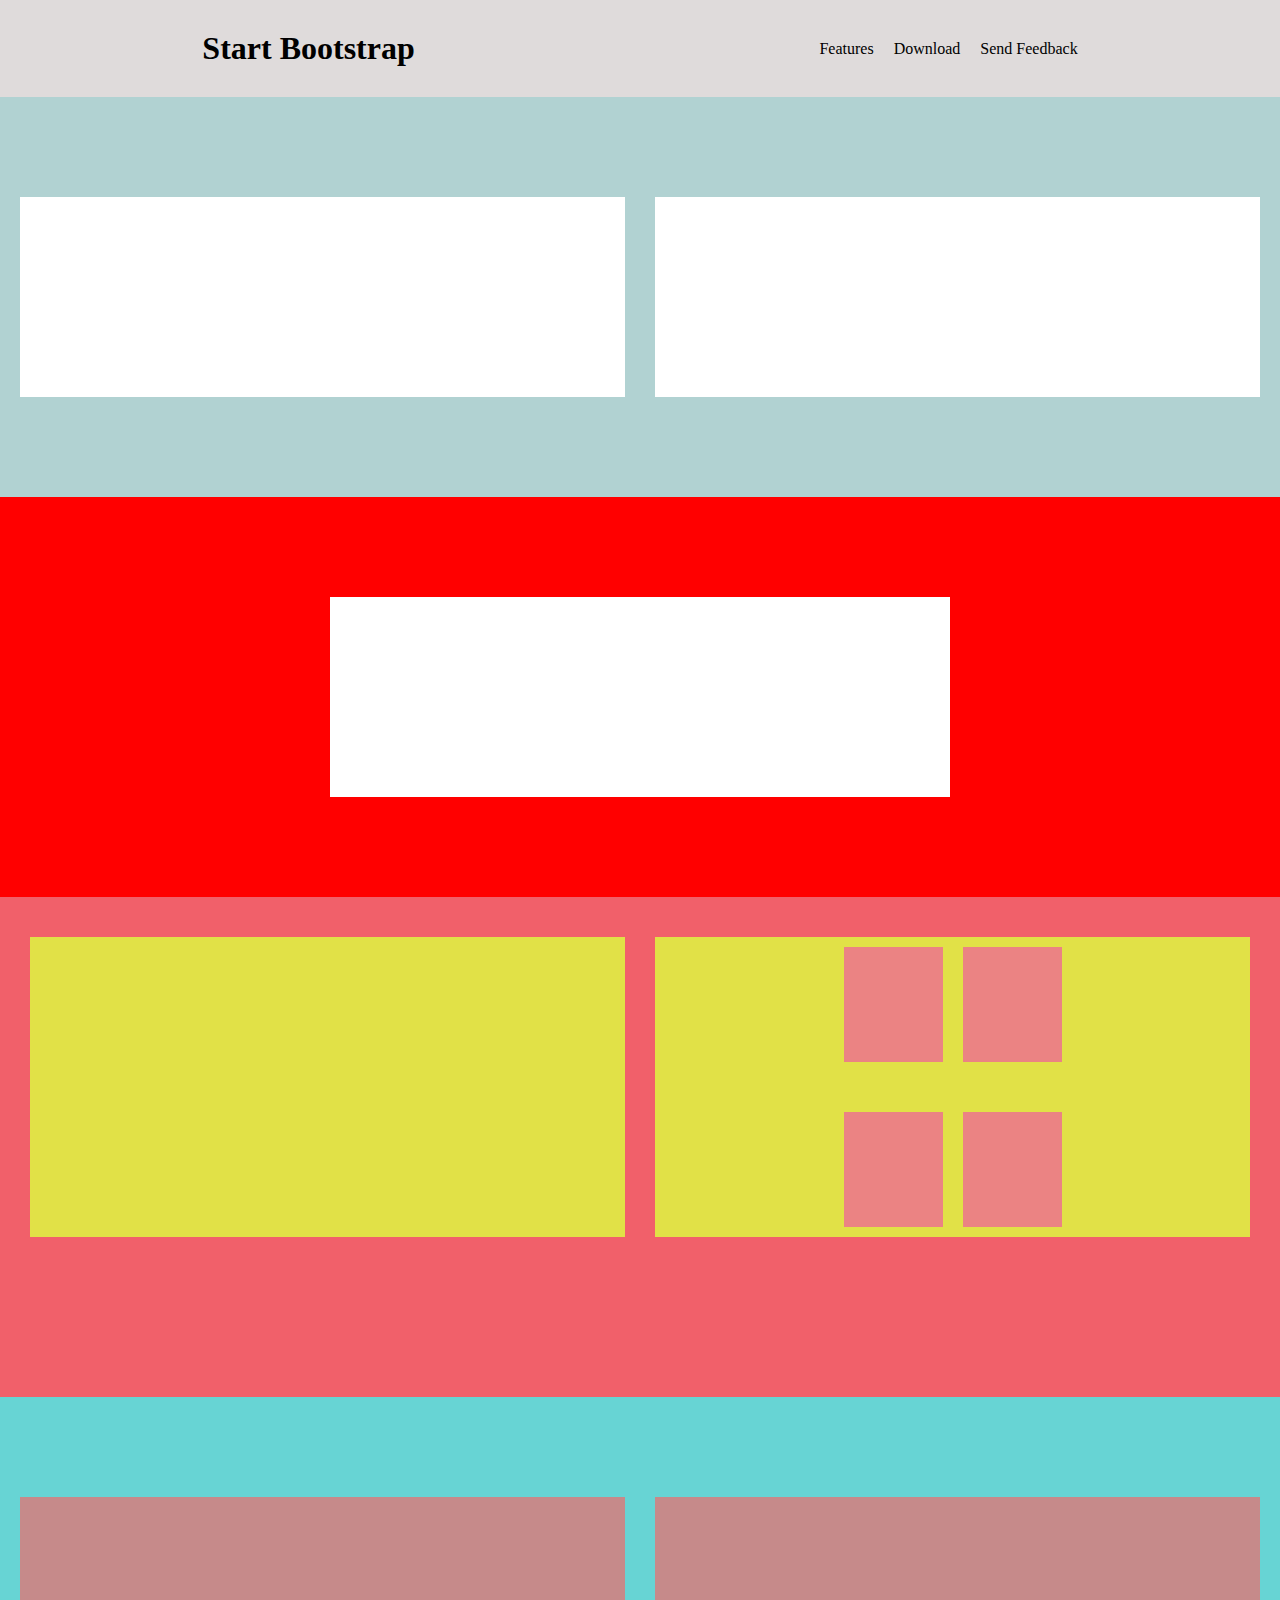
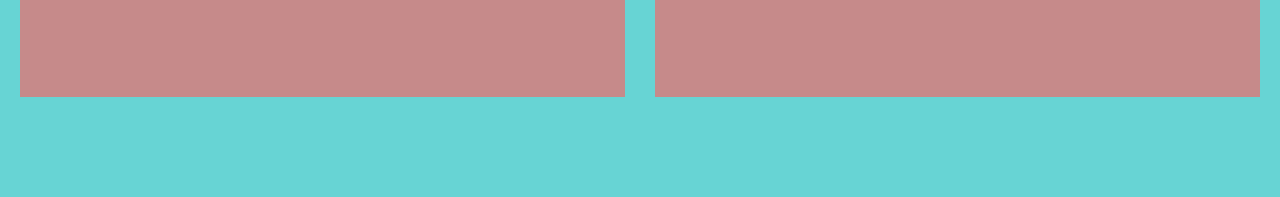
==== index.html @ 4dcc4e51 "TASK1" ====
<!DOCTYPE html>
<html lang="en">

<head>
    <meta charset="UTF-8">
    <meta name="viewport" content="width=device-width, initial-scale=1.0">
    <title>Structure</title>
    <link rel="stylesheet" href="./style.css">
</head>

<body>
    <nav class="navbar">
        <div class="navbar__title">
            <h1>Start Bootstrap</h1>
        </div>
        <ul class="navbar__lists">
            <li>Features</li>
            <li>Download</li>
            <li>Send Feedback</li>
        </ul>
    </nav>
    <header class="qutu">
        <div class="bir">
        </div>
        <div class="iki"></div>
    </header>
    <section class="tam">
        <div class="tam1"></div>
    </section>
    <section class="qrup">
        <div class="qrup2"></div>
        <div class="qrup3">
            <div class="esas1">
                <div></div>
                <div></div>
            </div>
            <div class="esas2">
                <div></div>
                <div></div>
            </div>
        </div>
    </section>
    <footer class="sonuncu">
        <div class="son1"></div>
        <div class="son2"></div>
    </footer>

</body>

</html>
---- style.css ----
* {
    margin: 0;
    padding: 0;
    box-sizing: border-box;
}

.navbar {
    display: flex;
    width: 100%;
    justify-content: space-around;
    background-color: rgb(223, 219, 219);
    padding: 30px 0px;

}

.navbar__lists {
    display: flex;
    list-style-type: none;
    gap: 20px;
    align-items: center;
}

.qutu{
    width: 100%;
    background-color: rgb(177, 210, 210);
    padding: 100px 20px;
    display: flex;
    gap: 30px;
    justify-content: center;
    align-items: center;
}

.bir {
    width: 50%;
    height: 200px;
    background-color: white;

}

.iki {
    width: 50%;
    height: 200px;
    background-color: white;

}

.tam {
    width: 100%;
    background-color: red;
    padding: 100px 20px;
    display: flex;
    gap: 30px;
    justify-content: center;
    align-items: center;
}

.tam1 {
    width: 50%;
    height: 200px;
    background-color: white;

}

.qrup{
    width: 100%;
    height: 500px;
    background-color: rgb(241, 96, 106);
    color: white;
    display: flex;
    padding: 40px 30px;
    gap: 30px;
}

.qrup2 {
    width: 50%;
    height: 300px;
    background-color: rgb(225, 225, 71);
}

.qrup3 {
    width: 50%;
    height: 300px;
    display: flex;
    flex-direction: column;
    align-items: center;
    justify-content: center;
    background-color: rgb(225, 225, 71);
    gap: 30px;
}


.esas1 {
    display: flex;
    align-items: center;
    justify-content: center;
    width: 40%;
    height: 300px;
    gap: 20px;
    padding: 10px;
}

.esas2 {
    display: flex;
    align-items: center;
    justify-content: center;
    width: 40%;
    height: 300px;
    gap: 20px;
    padding: 10px;
}

.esas1>div {
    width: 50%;
    height: 100%;
    background-color: rgb(235, 131, 131);
}

.esas2>div {
    width: 50%;
    height: 100%;
    background-color: rgb(235, 131, 131);
}

.sonuncu {
    width: 100%;
    background-color: rgb(103, 212, 212);
    padding: 100px 20px;
    display: flex;
    gap: 30px;
    justify-content: center;
    align-items: center;
}

.son1,.son2 {
    width: 100%;
    height: 200px;
    background-color: rgb(198, 138, 138);
}
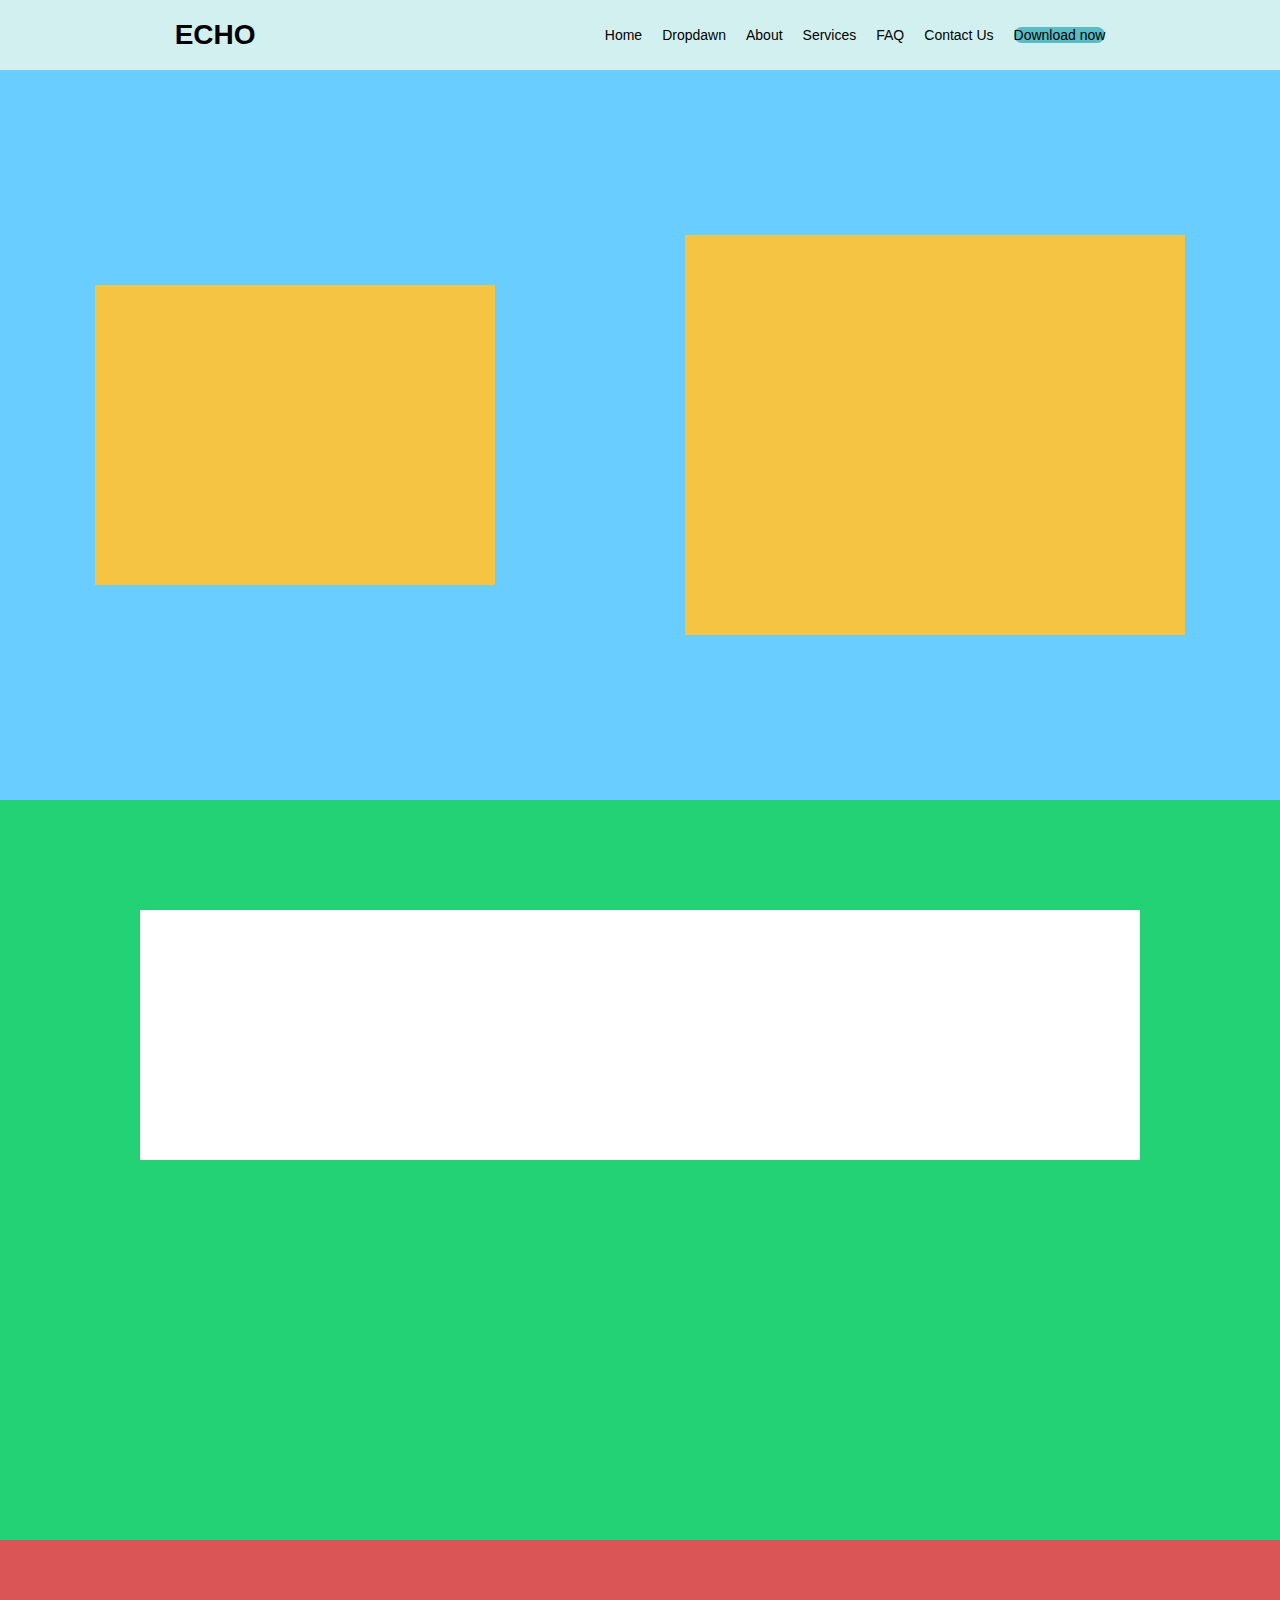
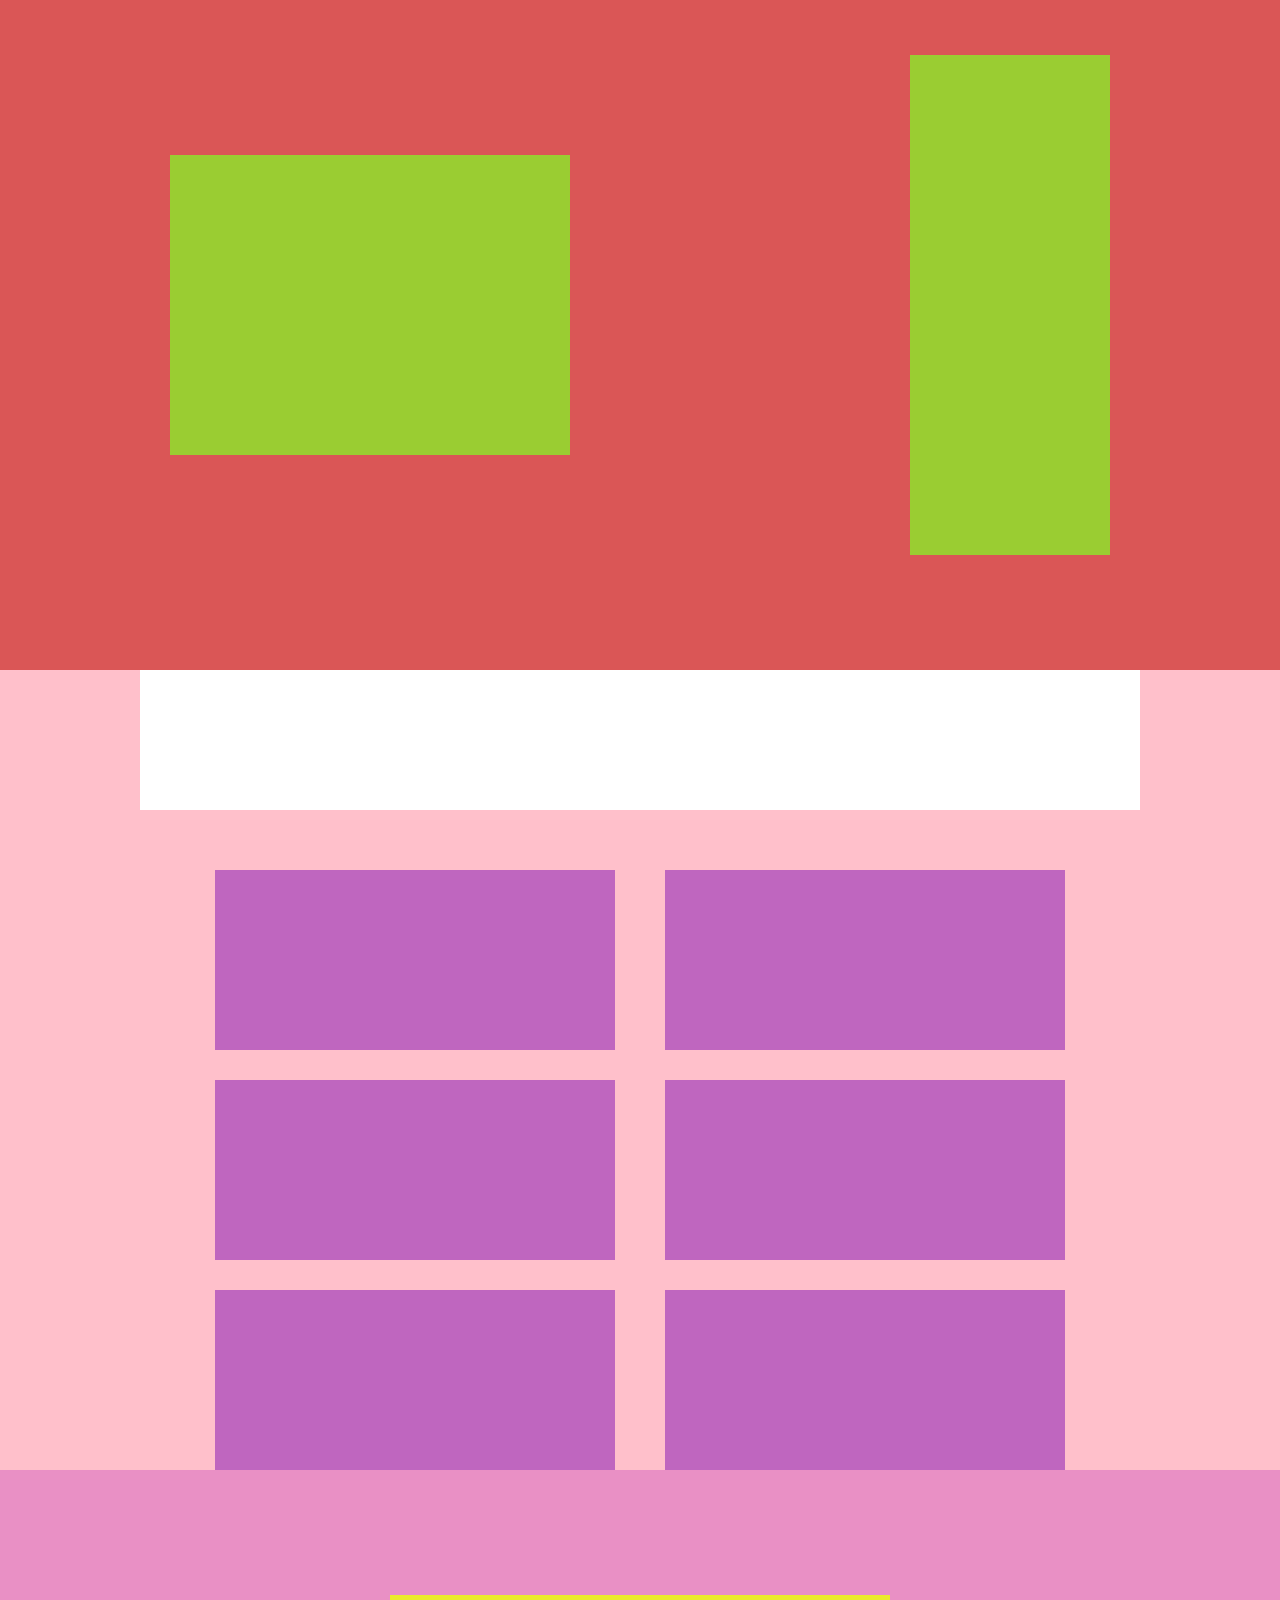
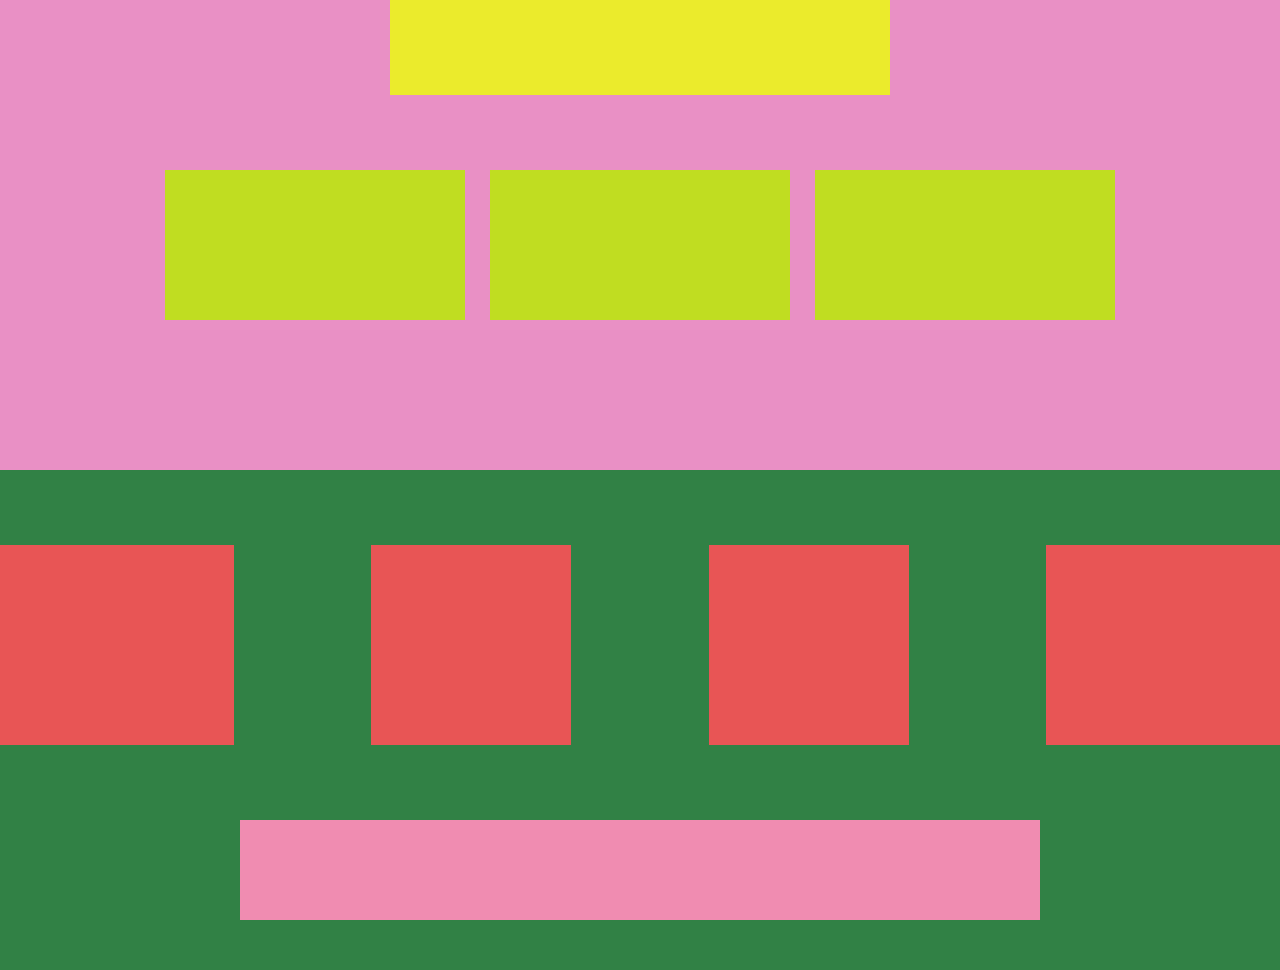
==== commit ac3360ce: "Salam" ====
--- a/index.html
+++ b/index.html
@@ -4,47 +4,85 @@
 <head>
     <meta charset="UTF-8">
     <meta name="viewport" content="width=device-width, initial-scale=1.0">
-    <title>Structure</title>
     <link rel="stylesheet" href="./style.css">
+    <title>Document</title>
 </head>
 
 <body>
     <nav class="navbar">
-        <div class="navbar__title">
-            <h1>Start Bootstrap</h1>
+        <div class="navbar__lists">
+            <h1>ECHO</h1>
         </div>
         <ul class="navbar__lists">
-            <li>Features</li>
-            <li>Download</li>
-            <li>Send Feedback</li>
+            <li>Home</li>
+            <li>Dropdawn</li>
+            <li>About</li>
+            <li>Services</li>
+            <li>FAQ</li>
+            <li>Contact Us</li>
+            <li class="basqa">Download now</li>
         </ul>
     </nav>
-    <header class="qutu">
-        <div class="bir">
+    <nav>
+        <div class="birincisi"></div>
+        <div class="ikincisi"></div>
+    </nav>
+
+    <section class="bir">
+        <div class="basliq"></div>
+
+        <div class="qutular">
+            <div></div>
+            <div></div>
+            <div></div>
         </div>
-        <div class="iki"></div>
-    </header>
-    <section class="tam">
-        <div class="tam1"></div>
     </section>
-    <section class="qrup">
-        <div class="qrup2"></div>
-        <div class="qrup3">
-            <div class="esas1">
+
+    <section class="iki">
+        <div class="ucuncu"></div>
+        <div class="dorduncu"></div>
+    </section>
+
+    <section class="end">
+        <div class="basliq"></div>
+        <div class="qutular2">
+
+            <div class="sol">
+                <div></div>
                 <div></div>
                 <div></div>
             </div>
-            <div class="esas2">
+            <div class="sag">
+                <div></div>
                 <div></div>
                 <div></div>
             </div>
         </div>
     </section>
-    <footer class="sonuncu">
-        <div class="son1"></div>
-        <div class="son2"></div>
+    <section class="section1">
+        <div class="tam">
+            <div class="yuxari"></div>
+            <div class="asagi">
+                <div></div>
+                <div></div>
+                <div></div>
+            </div>
+        </div>
+    </section>
+
+    <footer>
+        <div class="footer">
+
+            <div class="hamisi">
+                <div class="birinci1"></div>
+                <div class="ikinci2"></div>
+                <div class="ikinci2"></div>
+                <div class="birinci1"></div>
+            </div>
+
+            <div class="son"></div>
+        </div>
     </footer>
-
 </body>
 
-</html>+</html>
--- a/style.css
+++ b/style.css
@@ -5,134 +5,262 @@
 }
 
 .navbar {
-    display: flex;
-    width: 100%;
-    justify-content: space-around;
-    background-color: rgb(223, 219, 219);
+    width: 100%;
+    height: 70px;
+    background-color: rgb(211, 240, 240);
+    display: flex;
     padding: 30px 0px;
-
+    justify-content: space-around;
 }
 
 .navbar__lists {
-    display: flex;
     list-style-type: none;
+    display: flex;
+    font-family: "Open Sans", sans-serif;
     gap: 20px;
-    align-items: center;
-}
-
-.qutu{
-    width: 100%;
-    background-color: rgb(177, 210, 210);
-    padding: 100px 20px;
-    display: flex;
-    gap: 30px;
-    justify-content: center;
-    align-items: center;
+    font-size: 14px;
+
+}
+
+.basqa {
+    background-color: rgb(88, 187, 198);
+    border-radius: 40px;
+
+}
+
+nav {
+    width: 100%;
+    height: 730px;
+    background-color: rgb(105, 205, 255);
+    display: flex;
+    justify-content: space-around;
+    align-items: center;
+}
+
+.birincisi {
+    width: 400px;
+    background-color: rgb(244, 196, 66);
+    height: 300px;
+}
+
+.ikincisi {
+    width: 500px;
+    background-color: rgb(244, 196, 66);
+    height: 400px;
+
 }
 
 .bir {
-    width: 50%;
-    height: 200px;
+    width: 100%;
+    height: 740px;
+    background-color: rgb(34, 210, 116);
+    display: flex;
+    justify-content: space-around;
+    align-items: center;
+    flex-direction: column;
+    gap: 50px;
+}
+
+.basliq {
+    width: 800px;
+    height: 150px;
+    display: flex;
     background-color: white;
-
-}
+    justify-content: center;
+    align-items: center;
+    gap: 30px;
+
+}
+
+.basliq2 {
+    width: 600px;
+    height: 60px;
+    background-color: yellow;
+}
+
+.basliq {
+    width: 1000px;
+    height: 250px;
+    display: flex;
+    justify-content: center;
+    align-items: center;
+    gap: 30px;
+
+}
+
+.basliq div {
+    width: 800px;
+    height: 200px;
+    background-color: yellow;
+}
+
 
 .iki {
-    width: 50%;
-    height: 200px;
-    background-color: white;
-
+    width: 100%;
+    height: 730px;
+    background-color: rgb(218, 86, 86);
+    display: flex;
+    justify-content: space-around;
+    align-items: center;
+}
+
+.ucuncu {
+    width: 400px;
+    background-color: yellowgreen;
+    height: 300px;
+}
+
+.dorduncu {
+    width: 200px;
+    background-color: yellowgreen;
+    height: 500px;
+}
+
+
+
+
+
+
+
+.end {
+    width: 100%;
+    height: 800px;
+    background-color: pink;
+    display: flex;
+    justify-content: center;
+    align-items: center;
+    flex-direction: column;
+    gap: 60px;
+}
+
+.bashliq2 {
+    width: 500px;
+    height: 100px;
+    background-color: rgb(174, 174, 210);
+
+}
+
+.qutular2 {
+    width: 900px;
+    height: 600px;
+    display: flex;
+    justify-content: center;
+    align-items: center;
+}
+
+
+.sol {
+    display: flex;
+    width: 500px;
+    height: 600px;
+    justify-content: space-evenly;
+    align-items: center;
+    flex-direction: column;
+    gap: 30px;
+}
+
+.sag {
+    display: flex;
+    width: 500px;
+    height: 600px;
+    justify-content: space-evenly;
+    align-items: center;
+    flex-direction: column;
+    gap: 30px;
+}
+
+.sol div,
+.sag div {
+    width: 400px;
+    height: 200px;
+    background-color: rgb(191, 102, 191);
+}
+
+.section1 {
+    width: 100%;
+    height: 600px;
+    background-color: rgb(233, 144, 197);
+    display: flex;
+    justify-content: center;
+    align-items: center;
+    gap: 50px;
 }
 
 .tam {
-    width: 100%;
-    background-color: red;
-    padding: 100px 20px;
-    display: flex;
-    gap: 30px;
-    justify-content: center;
-    align-items: center;
-}
-
-.tam1 {
-    width: 50%;
-    height: 200px;
-    background-color: white;
-
-}
-
-.qrup{
-    width: 100%;
-    height: 500px;
-    background-color: rgb(241, 96, 106);
-    color: white;
-    display: flex;
-    padding: 40px 30px;
-    gap: 30px;
-}
-
-.qrup2 {
-    width: 50%;
-    height: 300px;
-    background-color: rgb(225, 225, 71);
-}
-
-.qrup3 {
-    width: 50%;
-    height: 300px;
-    display: flex;
-    flex-direction: column;
-    align-items: center;
-    justify-content: center;
-    background-color: rgb(225, 225, 71);
-    gap: 30px;
-}
-
-
-.esas1 {
-    display: flex;
-    align-items: center;
-    justify-content: center;
-    width: 40%;
-    height: 300px;
-    gap: 20px;
-    padding: 10px;
-}
-
-.esas2 {
-    display: flex;
-    align-items: center;
-    justify-content: center;
-    width: 40%;
-    height: 300px;
-    gap: 20px;
-    padding: 10px;
-}
-
-.esas1>div {
-    width: 50%;
-    height: 100%;
-    background-color: rgb(235, 131, 131);
-}
-
-.esas2>div {
-    width: 50%;
-    height: 100%;
-    background-color: rgb(235, 131, 131);
-}
-
-.sonuncu {
-    width: 100%;
-    background-color: rgb(103, 212, 212);
-    padding: 100px 20px;
-    display: flex;
-    gap: 30px;
-    justify-content: center;
-    align-items: center;
-}
-
-.son1,.son2 {
-    width: 100%;
-    height: 200px;
-    background-color: rgb(198, 138, 138);
+    width: 1400px;
+    height: 500px;
+    display: flex;
+    justify-content: center;
+    align-items: center;
+    flex-direction: column;
+    gap: 50px;
+}
+
+.yuxari {
+    width: 500px;
+    height: 100px;
+    background-color: rgb(235, 235, 44);
+}
+
+.asagi {
+    width: 1000px;
+    height: 200px;
+    display: flex;
+    justify-content: space-evenly;
+    align-items: center;
+}
+
+.asagi div {
+    width: 300px;
+    height: 150px;
+    background-color: rgb(192, 221, 33);
+}
+
+footer {
+    width: 100%;
+    height: 500px;
+    background-color: rgb(49, 129, 69);
+    display: flex;
+    justify-content: center;
+    align-items: center;
+}
+
+.footer {
+    width: 1500px;
+    height: 500px;
+    display: flex;
+    justify-content: center;
+    align-items: center;
+    flex-direction: column;
+    gap: 50px;
+}
+
+.hamisi {
+    width: 1500px;
+    height: 250px;
+    display: flex;
+    justify-content: space-around;
+    align-items: center;
+    gap: 50px;
+}
+
+.hamisi .birinci1 {
+    width: 300px;
+    height: 200px;
+    background-color: rgb(232, 85, 85);
+}
+
+.hamisi .ikinci2 {
+    width: 200px;
+    height: 200px;
+    background-color: rgb(232, 85, 85);
+}
+
+.son {
+    width: 800px;
+    height: 100px;
+    background-color: rgb(240, 140, 177);
+    display: flex;
+    justify-content: space-around;
+    align-items: center;
 }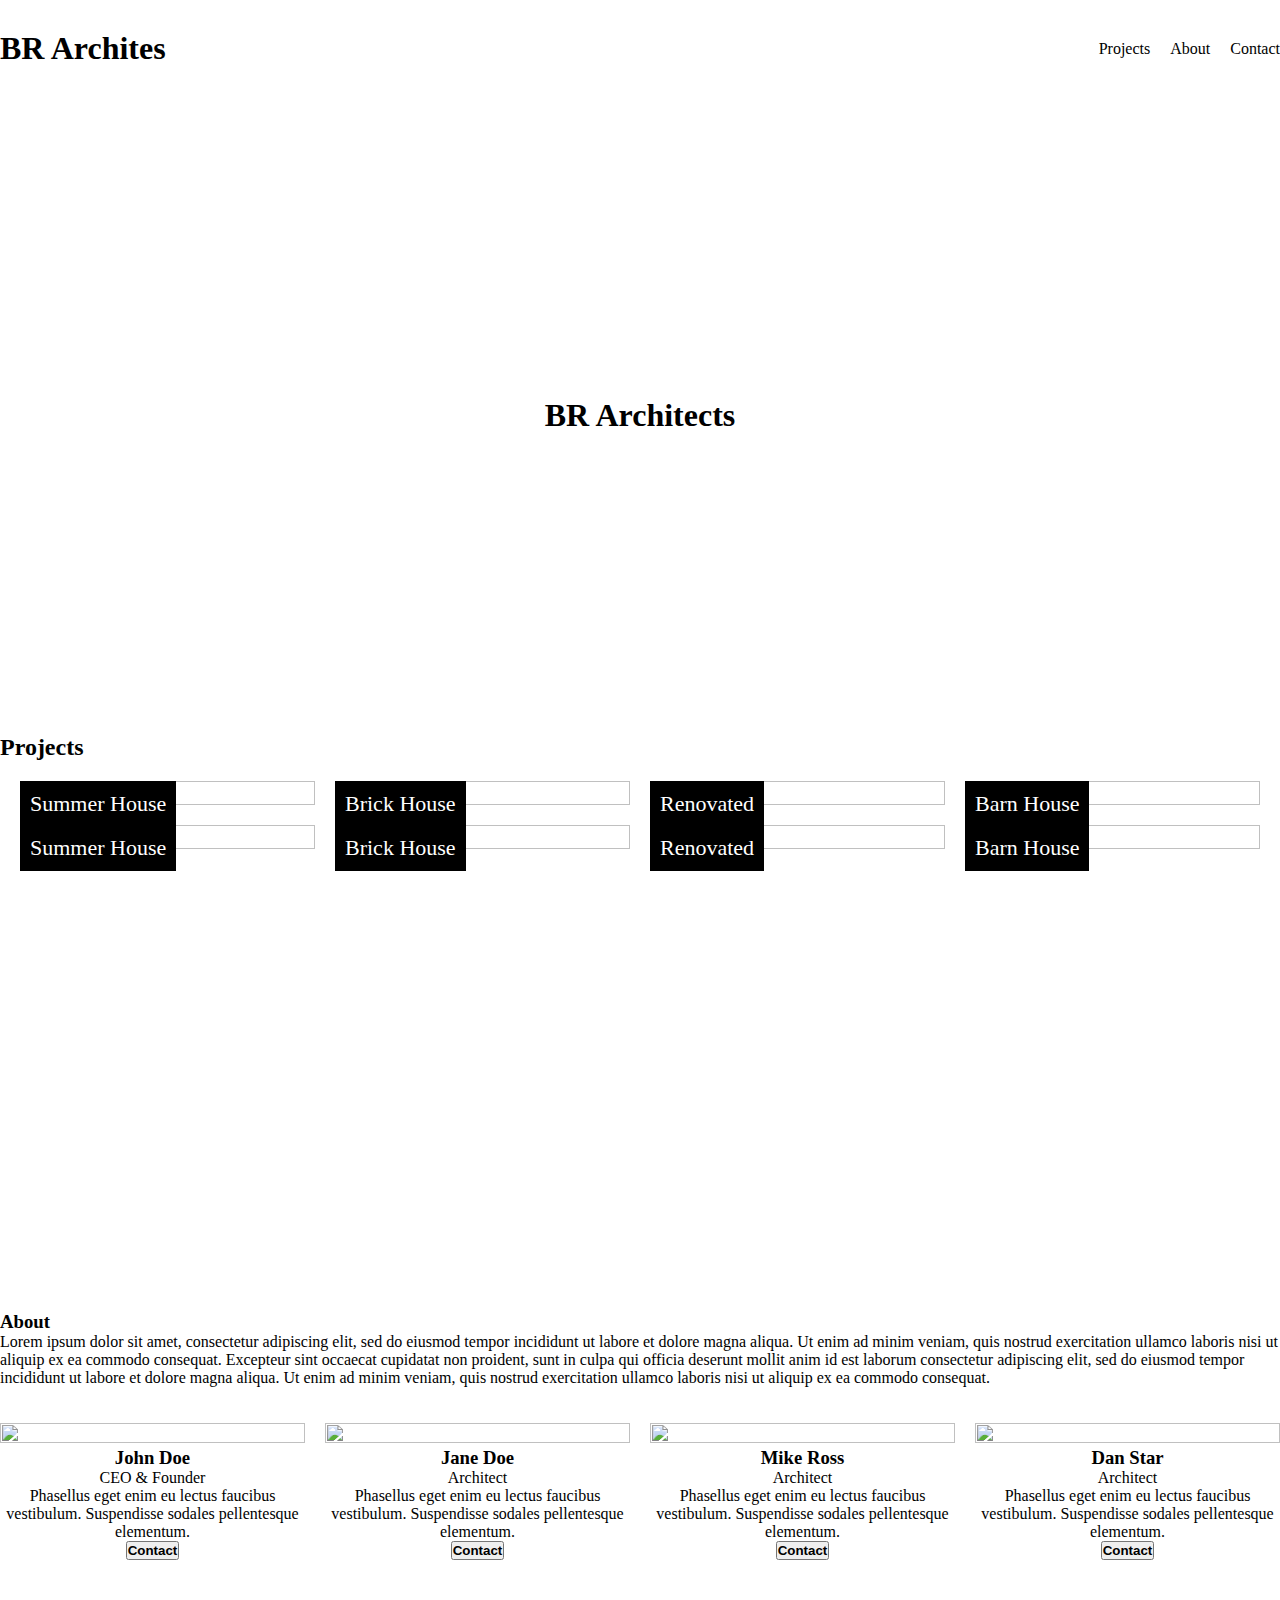
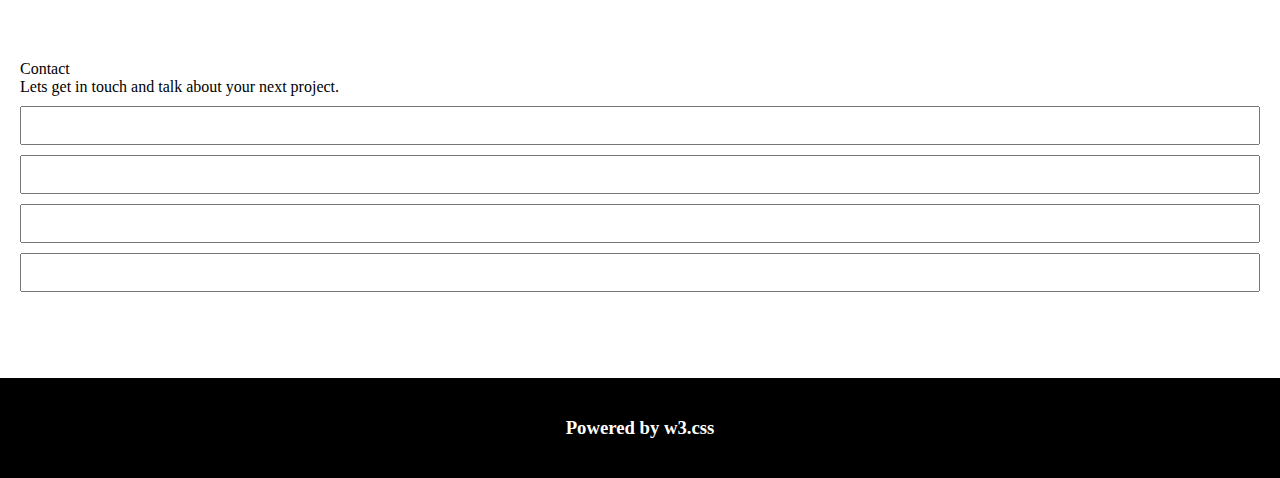
==== commit f803648d: "fayl yaratdim" ====
--- a/index.html
+++ b/index.html
@@ -4,85 +4,118 @@
 <head>
     <meta charset="UTF-8">
     <meta name="viewport" content="width=device-width, initial-scale=1.0">
+    <title>Structure</title>
     <link rel="stylesheet" href="./style.css">
-    <title>Document</title>
 </head>
 
 <body>
     <nav class="navbar">
-        <div class="navbar__lists">
-            <h1>ECHO</h1>
+        <div class="navbar__logo">
+            <h1>BR Archites</h1>
         </div>
         <ul class="navbar__lists">
-            <li>Home</li>
-            <li>Dropdawn</li>
+            <li>Projects</li>
             <li>About</li>
-            <li>Services</li>
-            <li>FAQ</li>
-            <li>Contact Us</li>
-            <li class="basqa">Download now</li>
+            <li>Contact</li>
         </ul>
     </nav>
-    <nav>
-        <div class="birincisi"></div>
-        <div class="ikincisi"></div>
-    </nav>
+    <header class="chercive">
 
-    <section class="bir">
-        <div class="basliq"></div>
+        <h1>BR Architects</h1>
 
-        <div class="qutular">
-            <div></div>
-            <div></div>
-            <div></div>
+
+    </header>
+    <right class="qutu">
+        <h2>Projects</h2>
+    </right>
+    <div class="grid-container">
+        <div class="grid-item"><img src="https://www.w3schools.com/w3images/house5.jpg" alt=""> <span class="badge">
+                Summer House </span> </div>
+        <div class="grid-item"><img src="https://www.w3schools.com/w3images/house2.jpg" alt=""> <span class="badge">
+                Brick House </span> </div>
+        <div class="grid-item"><img src="https://www.w3schools.com/w3images/house3.jpg" alt=""> <span class="badge">
+                Renovated </span> </div>
+        <div class="grid-item"><img src="https://www.w3schools.com/w3images/house4.jpg" alt=""> <span class="badge">
+                Barn House </span> </div>
+        <div class="grid-item"><img src="https://www.w3schools.com/w3images/house2.jpg" alt=""> <span class="badge">
+                Summer House </span> </div>
+        <div class="grid-item"><img src="https://www.w3schools.com/w3images/house5.jpg" alt=""> <span class="badge">
+                Brick House </span> </div>
+        <div class="grid-item"><img src="https://www.w3schools.com/w3images/house4.jpg" alt=""> <span class="badge">
+                Renovated </span> </div>
+        <div class="grid-item"><img src="https://www.w3schools.com/w3images/house3.jpg" alt=""> <span class="badge">
+                Barn House </span> </div>
+    </div>
+    <section class="banner">
+        <div class="banner2">
         </div>
     </section>
+    <div class="sol">
+        <h3>About</h3>
+    </div>
+    <p>
+        Lorem ipsum dolor sit amet, consectetur adipiscing elit, sed do eiusmod tempor incididunt ut labore et dolore
+        magna aliqua. Ut enim ad minim veniam, quis nostrud exercitation ullamco laboris nisi ut aliquip ex ea commodo
+        consequat. Excepteur sint occaecat cupidatat non proident, sunt in culpa qui officia deserunt mollit anim id est
+        laborum consectetur adipiscing elit, sed do eiusmod tempor incididunt ut labore et dolore magna aliqua. Ut enim
+        ad minim veniam, quis nostrud exercitation ullamco laboris nisi ut aliquip ex ea commodo consequat.</p>
+    <br>
+    <br>
+    <div class="sonuncu">
+        <div class="grid-item">
+            <img src="https://www.w3schools.com/w3images/team2.jpg" alt="">
+            <div class="info">
+                <h3>John Doe</h3>
+                <span>CEO & Founder</span>
+                <p>Phasellus eget enim eu lectus faucibus vestibulum. Suspendisse sodales pellentesque elementum.</p>
+            </div>
+            <button id="Contact"><b>Contact</b></button>
+        </div>
+        <div class="grid-item">
+            <img src="https://www.w3schools.com/w3images/team1.jpg" alt="">
+            <div class="info">
+                <h3>Jane Doe</h3>
+                <span>Architect</span>
+                <p>Phasellus eget enim eu lectus faucibus vestibulum. Suspendisse sodales pellentesque elementum.
+            </p>
+            </div>
+            <button id="Contact"><b>Contact</b></button>
+        </div>
+        <div class="grid-item">
+            <img src="https://www.w3schools.com/w3images/team3.jpg" alt="">
+            <div class="info">
+                <h3>Mike Ross</h3>
+                <span>Architect</span>
+                <p>Phasellus eget enim eu lectus faucibus vestibulum. Suspendisse sodales pellentesque elementum.</p>
+            </div>
+            <button id="Contact"><b>Contact</b></button>
+        </div>
+        <div class="grid-item">
+            <img src="https://www.w3schools.com/w3images/team4.jpg" alt="">
+            <div class="info">
+                <h3>Dan Star</h3>
+                <span>Architect</span>
+                <p>Phasellus eget enim eu lectus faucibus vestibulum. Suspendisse sodales pellentesque elementum.</p>
+            </div>
+            <button id="Contact"><b>Contact</b></button>
+        </div>
+    </div>
+    <div class="meta">
+        <p>Contact</p>
+        <p>Lets get in touch and talk about your next project.</p>
+       <div class="beta"><input type="text"></div>
+       <div class="beta"><input type="text"></div>
+       <div class="beta"><input type="text"></div>
+       <div class="beta"><input type="text"></div>
+    </div>
+    <div class="meta2">
+    <img src="https://www.w3schools.com/w3images/map.jpg" alt="">
+    </div>
+    <div class="sonblok">
+        <h3>Powered by w3.css</h3>
+    </div>
+    
 
-    <section class="iki">
-        <div class="ucuncu"></div>
-        <div class="dorduncu"></div>
-    </section>
-
-    <section class="end">
-        <div class="basliq"></div>
-        <div class="qutular2">
-
-            <div class="sol">
-                <div></div>
-                <div></div>
-                <div></div>
-            </div>
-            <div class="sag">
-                <div></div>
-                <div></div>
-                <div></div>
-            </div>
-        </div>
-    </section>
-    <section class="section1">
-        <div class="tam">
-            <div class="yuxari"></div>
-            <div class="asagi">
-                <div></div>
-                <div></div>
-                <div></div>
-            </div>
-        </div>
-    </section>
-
-    <footer>
-        <div class="footer">
-
-            <div class="hamisi">
-                <div class="birinci1"></div>
-                <div class="ikinci2"></div>
-                <div class="ikinci2"></div>
-                <div class="birinci1"></div>
-            </div>
-
-            <div class="son"></div>
-        </div>
-    </footer>
 </body>
 
-</html>
+</html>--- a/style.css
+++ b/style.css
@@ -1,266 +1,115 @@
-* {
+*{
     margin: 0;
     padding: 0;
     box-sizing: border-box;
-}
-
-.navbar {
+  }
+  .navbar{
+    display: flex;
     width: 100%;
-    height: 70px;
-    background-color: rgb(211, 240, 240);
+    justify-content: space-between;
+    background-color: white;
+    padding: 30px 0px;
+  
+  }   
+  .navbar__lists{
     display: flex;
-    padding: 30px 0px;
-    justify-content: space-around;
-}
-
-.navbar__lists {
-    list-style-type: none;
+    list-style-type: none; 
+    gap: 20px;
+    align-items: center;
+  }
+  .chercive{
+    width: 100%;
+    /* background-color: rgb(122, 100, 100); */
+    background-image: url('https://www.w3schools.com/w3images/architect.jpg');
+    padding: 300px 20px;
     display: flex;
-    font-family: "Open Sans", sans-serif;
-    gap: 20px;
-    font-size: 14px;
-
-}
-
-.basqa {
-    background-color: rgb(88, 187, 198);
-    border-radius: 40px;
-
-}
-
-nav {
-    width: 100%;
-    height: 730px;
-    background-color: rgb(105, 205, 255);
-    display: flex;
-    justify-content: space-around;
-    align-items: center;
-}
-
-.birincisi {
-    width: 400px;
-    background-color: rgb(244, 196, 66);
-    height: 300px;
-}
-
-.ikincisi {
-    width: 500px;
-    background-color: rgb(244, 196, 66);
-    height: 400px;
-
-}
-
-.bir {
-    width: 100%;
-    height: 740px;
-    background-color: rgb(34, 210, 116);
-    display: flex;
-    justify-content: space-around;
-    align-items: center;
-    flex-direction: column;
-    gap: 50px;
-}
-
-.basliq {
-    width: 800px;
-    height: 150px;
-    display: flex;
-    background-color: white;
+    gap: 30px;
     justify-content: center;
     align-items: center;
-    gap: 30px;
-
-}
-
-.basliq2 {
-    width: 600px;
-    height: 60px;
-    background-color: yellow;
-}
-
-.basliq {
-    width: 1000px;
-    height: 250px;
+  }
+  
+  .grid-container {
+    display: grid;
+    grid-template-columns: auto auto auto auto;
+    gap: 20px;
+    background-color: white;
+    padding: 20px;
+    height: 50px;
+  }
+  
+  .grid-item {
+    background-color: rgba(255, 255, 255, 0.8);
+    /* border: 1px solid black; */
+    text-align: center;
+    position: relative;
+    /* width: 24%; */
+  }
+  
+  .grid-item img{
+    width: 100%;
+    height: 100%;
+    object-fit: cover;
+  }
+  
+  .badge{
+    position: absolute;
+    top: 0;
+    left: 0;
+    font-size: 22px;
+    color: white;
+    background-color: black;
+    padding: 10px;
+  }
+  .banner{
+    width: 100%;
+    height: 500px ;
+    background-color: white;
+    color: white;
+    display: flex;
+  padding: 40px 30px;
+  gap: 30px;
+  }
+  .banner2{
+    width: 50%;
+    height: 200px;
+    background-color: white;
+  
+  }
+  
+  .sonuncu{
+    width: 100%;
+    background-color:white
+    padding: 30px 20px;
+    display: flex;
+    gap: 20px;
+    justify-content: center;
+    align-items: center;
+    
+  }
+  .meta{
+    width: 100%;
+    height: 400px;
+    background-color: white;
+    padding: 100px 20px;
+    gap: 20px;
+    
+  }
+  .beta{
+    width: 100%;
+    background-color:white;
+    margin: 10px 0px;
+  }
+  .beta > input{
+    width: 100%;
+    padding: 10px;
+  }
+  
+  .sonblok{
+    width: 100%;
+    height: 100px;
+    background-color:black;
+    color: white;
     display: flex;
     justify-content: center;
     align-items: center;
-    gap: 30px;
-
-}
-
-.basliq div {
-    width: 800px;
-    height: 200px;
-    background-color: yellow;
-}
-
-
-.iki {
-    width: 100%;
-    height: 730px;
-    background-color: rgb(218, 86, 86);
-    display: flex;
-    justify-content: space-around;
-    align-items: center;
-}
-
-.ucuncu {
-    width: 400px;
-    background-color: yellowgreen;
-    height: 300px;
-}
-
-.dorduncu {
-    width: 200px;
-    background-color: yellowgreen;
-    height: 500px;
-}
-
-
-
-
-
-
-
-.end {
-    width: 100%;
-    height: 800px;
-    background-color: pink;
-    display: flex;
-    justify-content: center;
-    align-items: center;
-    flex-direction: column;
-    gap: 60px;
-}
-
-.bashliq2 {
-    width: 500px;
-    height: 100px;
-    background-color: rgb(174, 174, 210);
-
-}
-
-.qutular2 {
-    width: 900px;
-    height: 600px;
-    display: flex;
-    justify-content: center;
-    align-items: center;
-}
-
-
-.sol {
-    display: flex;
-    width: 500px;
-    height: 600px;
-    justify-content: space-evenly;
-    align-items: center;
-    flex-direction: column;
-    gap: 30px;
-}
-
-.sag {
-    display: flex;
-    width: 500px;
-    height: 600px;
-    justify-content: space-evenly;
-    align-items: center;
-    flex-direction: column;
-    gap: 30px;
-}
-
-.sol div,
-.sag div {
-    width: 400px;
-    height: 200px;
-    background-color: rgb(191, 102, 191);
-}
-
-.section1 {
-    width: 100%;
-    height: 600px;
-    background-color: rgb(233, 144, 197);
-    display: flex;
-    justify-content: center;
-    align-items: center;
-    gap: 50px;
-}
-
-.tam {
-    width: 1400px;
-    height: 500px;
-    display: flex;
-    justify-content: center;
-    align-items: center;
-    flex-direction: column;
-    gap: 50px;
-}
-
-.yuxari {
-    width: 500px;
-    height: 100px;
-    background-color: rgb(235, 235, 44);
-}
-
-.asagi {
-    width: 1000px;
-    height: 200px;
-    display: flex;
-    justify-content: space-evenly;
-    align-items: center;
-}
-
-.asagi div {
-    width: 300px;
-    height: 150px;
-    background-color: rgb(192, 221, 33);
-}
-
-footer {
-    width: 100%;
-    height: 500px;
-    background-color: rgb(49, 129, 69);
-    display: flex;
-    justify-content: center;
-    align-items: center;
-}
-
-.footer {
-    width: 1500px;
-    height: 500px;
-    display: flex;
-    justify-content: center;
-    align-items: center;
-    flex-direction: column;
-    gap: 50px;
-}
-
-.hamisi {
-    width: 1500px;
-    height: 250px;
-    display: flex;
-    justify-content: space-around;
-    align-items: center;
-    gap: 50px;
-}
-
-.hamisi .birinci1 {
-    width: 300px;
-    height: 200px;
-    background-color: rgb(232, 85, 85);
-}
-
-.hamisi .ikinci2 {
-    width: 200px;
-    height: 200px;
-    background-color: rgb(232, 85, 85);
-}
-
-.son {
-    width: 800px;
-    height: 100px;
-    background-color: rgb(240, 140, 177);
-    display: flex;
-    justify-content: space-around;
-    align-items: center;
-}+  }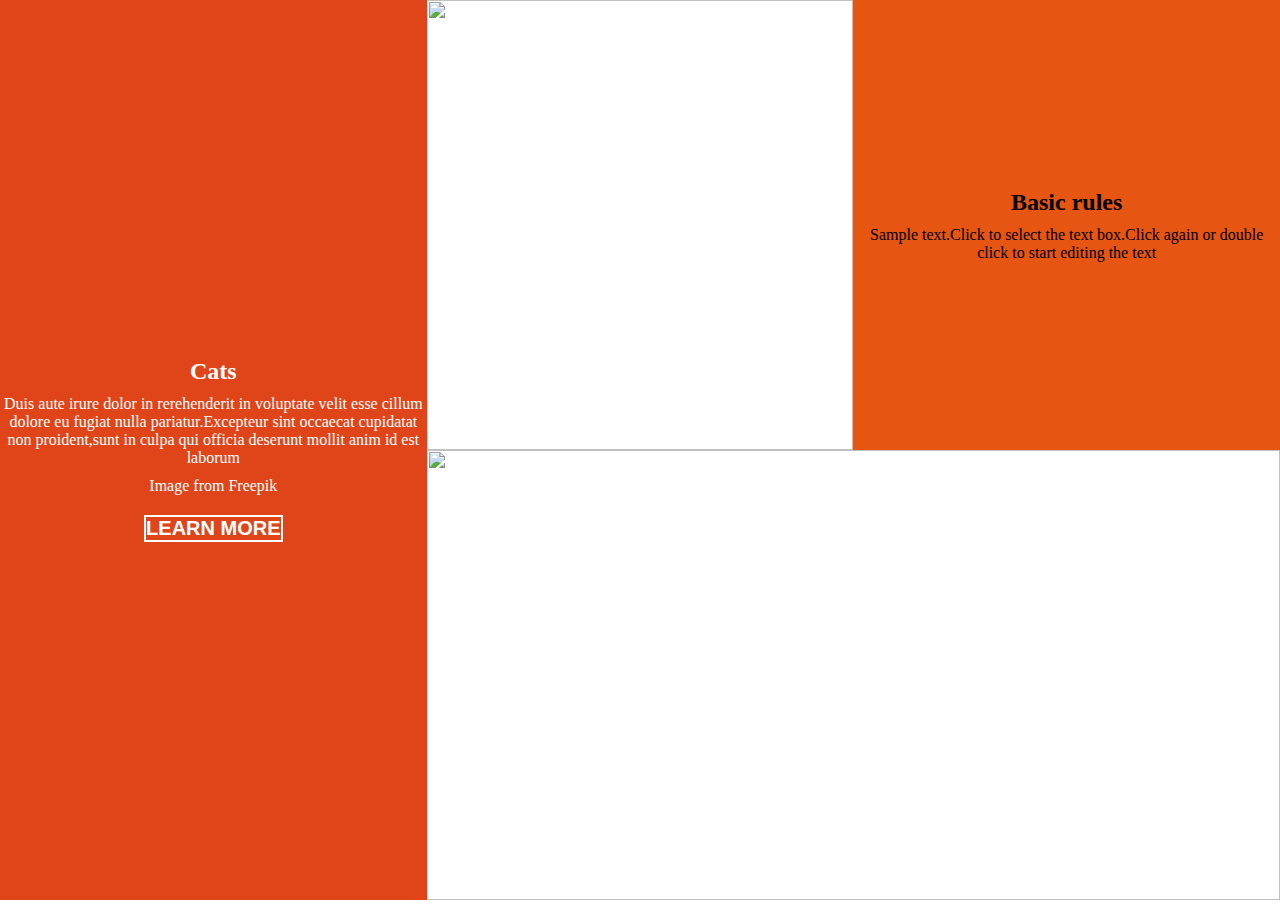
==== commit 71027ac0: "task islendi" ====
--- a/index.html
+++ b/index.html
@@ -1,121 +1,29 @@
 <!DOCTYPE html>
 <html lang="en">
-
 <head>
     <meta charset="UTF-8">
     <meta name="viewport" content="width=device-width, initial-scale=1.0">
-    <title>Structure</title>
+    <title>Document</title>
     <link rel="stylesheet" href="./style.css">
 </head>
-
 <body>
-    <nav class="navbar">
-        <div class="navbar__logo">
-            <h1>BR Archites</h1>
+    <div class="container">
+        <div class="item1">
+            <h2 style="color: white;">Cats</h2>
+            <p style="color: white; margin-top: 10px;">Duis aute irure dolor in rerehenderit in voluptate velit esse cillum dolore eu fugiat nulla pariatur.Excepteur sint occaecat cupidatat non proident,sunt in culpa qui officia deserunt mollit anim id est laborum</p>
+            <p style="color: white; margin-top: 10px;">Image from Freepik</p>
+            <button class="btn"><b>LEARN MORE</b></button>
         </div>
-        <ul class="navbar__lists">
-            <li>Projects</li>
-            <li>About</li>
-            <li>Contact</li>
-        </ul>
-    </nav>
-    <header class="chercive">
-
-        <h1>BR Architects</h1>
-
-
-    </header>
-    <right class="qutu">
-        <h2>Projects</h2>
-    </right>
-    <div class="grid-container">
-        <div class="grid-item"><img src="https://www.w3schools.com/w3images/house5.jpg" alt=""> <span class="badge">
-                Summer House </span> </div>
-        <div class="grid-item"><img src="https://www.w3schools.com/w3images/house2.jpg" alt=""> <span class="badge">
-                Brick House </span> </div>
-        <div class="grid-item"><img src="https://www.w3schools.com/w3images/house3.jpg" alt=""> <span class="badge">
-                Renovated </span> </div>
-        <div class="grid-item"><img src="https://www.w3schools.com/w3images/house4.jpg" alt=""> <span class="badge">
-                Barn House </span> </div>
-        <div class="grid-item"><img src="https://www.w3schools.com/w3images/house2.jpg" alt=""> <span class="badge">
-                Summer House </span> </div>
-        <div class="grid-item"><img src="https://www.w3schools.com/w3images/house5.jpg" alt=""> <span class="badge">
-                Brick House </span> </div>
-        <div class="grid-item"><img src="https://www.w3schools.com/w3images/house4.jpg" alt=""> <span class="badge">
-                Renovated </span> </div>
-        <div class="grid-item"><img src="https://www.w3schools.com/w3images/house3.jpg" alt=""> <span class="badge">
-                Barn House </span> </div>
-    </div>
-    <section class="banner">
-        <div class="banner2">
+        <div class="item2">
+            <img src="https://www.news10.com/wp-content/uploads/sites/64/2022/07/Cat.jpg?w=2560&h=1440&crop=1" alt="">
         </div>
-    </section>
-    <div class="sol">
-        <h3>About</h3>
-    </div>
-    <p>
-        Lorem ipsum dolor sit amet, consectetur adipiscing elit, sed do eiusmod tempor incididunt ut labore et dolore
-        magna aliqua. Ut enim ad minim veniam, quis nostrud exercitation ullamco laboris nisi ut aliquip ex ea commodo
-        consequat. Excepteur sint occaecat cupidatat non proident, sunt in culpa qui officia deserunt mollit anim id est
-        laborum consectetur adipiscing elit, sed do eiusmod tempor incididunt ut labore et dolore magna aliqua. Ut enim
-        ad minim veniam, quis nostrud exercitation ullamco laboris nisi ut aliquip ex ea commodo consequat.</p>
-    <br>
-    <br>
-    <div class="sonuncu">
-        <div class="grid-item">
-            <img src="https://www.w3schools.com/w3images/team2.jpg" alt="">
-            <div class="info">
-                <h3>John Doe</h3>
-                <span>CEO & Founder</span>
-                <p>Phasellus eget enim eu lectus faucibus vestibulum. Suspendisse sodales pellentesque elementum.</p>
-            </div>
-            <button id="Contact"><b>Contact</b></button>
+        <div class="item3">
+            <h2>Basic rules</h2>
+            <p style="margin-top: 10px;">Sample text.Click to select the text box.Click again or double click to start editing the text</p>
         </div>
-        <div class="grid-item">
-            <img src="https://www.w3schools.com/w3images/team1.jpg" alt="">
-            <div class="info">
-                <h3>Jane Doe</h3>
-                <span>Architect</span>
-                <p>Phasellus eget enim eu lectus faucibus vestibulum. Suspendisse sodales pellentesque elementum.
-            </p>
-            </div>
-            <button id="Contact"><b>Contact</b></button>
-        </div>
-        <div class="grid-item">
-            <img src="https://www.w3schools.com/w3images/team3.jpg" alt="">
-            <div class="info">
-                <h3>Mike Ross</h3>
-                <span>Architect</span>
-                <p>Phasellus eget enim eu lectus faucibus vestibulum. Suspendisse sodales pellentesque elementum.</p>
-            </div>
-            <button id="Contact"><b>Contact</b></button>
-        </div>
-        <div class="grid-item">
-            <img src="https://www.w3schools.com/w3images/team4.jpg" alt="">
-            <div class="info">
-                <h3>Dan Star</h3>
-                <span>Architect</span>
-                <p>Phasellus eget enim eu lectus faucibus vestibulum. Suspendisse sodales pellentesque elementum.</p>
-            </div>
-            <button id="Contact"><b>Contact</b></button>
+        <div class="item4">
+            <img src="https://hips.hearstapps.com/hmg-prod/images/cat-instagram-captions-64ff2dfa47e9a.jpg?crop=1xw:0.84375xh;center,top" alt="">
         </div>
     </div>
-    <div class="meta">
-        <p>Contact</p>
-        <p>Lets get in touch and talk about your next project.</p>
-       <div class="beta"><input type="text"></div>
-       <div class="beta"><input type="text"></div>
-       <div class="beta"><input type="text"></div>
-       <div class="beta"><input type="text"></div>
-    </div>
-    <div class="meta2">
-    <img src="https://www.w3schools.com/w3images/map.jpg" alt="">
-    </div>
-    <div class="sonblok">
-        <h3>Powered by w3.css</h3>
-    </div>
-    
-
 </body>
-
 </html>--- a/style.css
+++ b/style.css
@@ -1,115 +1,52 @@
 *{
-    margin: 0;
-    padding: 0;
-    box-sizing: border-box;
-  }
-  .navbar{
-    display: flex;
-    width: 100%;
-    justify-content: space-between;
-    background-color: white;
-    padding: 30px 0px;
-  
-  }   
-  .navbar__lists{
-    display: flex;
-    list-style-type: none; 
-    gap: 20px;
-    align-items: center;
-  }
-  .chercive{
-    width: 100%;
-    /* background-color: rgb(122, 100, 100); */
-    background-image: url('https://www.w3schools.com/w3images/architect.jpg');
-    padding: 300px 20px;
-    display: flex;
-    gap: 30px;
-    justify-content: center;
-    align-items: center;
-  }
-  
-  .grid-container {
-    display: grid;
-    grid-template-columns: auto auto auto auto;
-    gap: 20px;
-    background-color: white;
-    padding: 20px;
-    height: 50px;
-  }
-  
-  .grid-item {
-    background-color: rgba(255, 255, 255, 0.8);
-    /* border: 1px solid black; */
-    text-align: center;
-    position: relative;
-    /* width: 24%; */
-  }
-  
-  .grid-item img{
-    width: 100%;
-    height: 100%;
-    object-fit: cover;
-  }
-  
-  .badge{
-    position: absolute;
-    top: 0;
-    left: 0;
-    font-size: 22px;
-    color: white;
-    background-color: black;
-    padding: 10px;
-  }
-  .banner{
-    width: 100%;
-    height: 500px ;
-    background-color: white;
-    color: white;
-    display: flex;
-  padding: 40px 30px;
-  gap: 30px;
-  }
-  .banner2{
-    width: 50%;
-    height: 200px;
-    background-color: white;
-  
-  }
-  
-  .sonuncu{
-    width: 100%;
-    background-color:white
-    padding: 30px 20px;
-    display: flex;
-    gap: 20px;
-    justify-content: center;
-    align-items: center;
-    
-  }
-  .meta{
-    width: 100%;
-    height: 400px;
-    background-color: white;
-    padding: 100px 20px;
-    gap: 20px;
-    
-  }
-  .beta{
-    width: 100%;
-    background-color:white;
-    margin: 10px 0px;
-  }
-  .beta > input{
-    width: 100%;
-    padding: 10px;
-  }
-  
-  .sonblok{
-    width: 100%;
-    height: 100px;
-    background-color:black;
-    color: white;
-    display: flex;
-    justify-content: center;
-    align-items: center;
-  }+  margin: 0;
+  padding: 0;
+  box-sizing: border-box;
+}
+
+.container {
+  display: grid;
+  width: 100%;
+  height: 100vh;
+  grid-template-columns: 1fr 1fr 1fr;
+  grid-template-rows: 50vh 50vh;
+}
+
+
+.item1{
+  grid-column: 1/2;
+  grid-row: 1/3;
+  background-color: rgb(224, 69, 26);
+  text-align: center;
+  align-content: center;
+}
+
+.item4 {
+  grid-row: 2/3;
+  grid-column: 2/4;
+}
+
+.item2 img{
+  width: 100%;
+  height: 100%;
+  object-fit: cover;
+}
+.item3{
+  background-color: rgb(230, 85, 18);
+  text-align: center;
+  align-content: center;
+}
+.item4 img{
+  width: 100%;
+ height: 100%;
+  object-fit: cover;
+}
+
+.btn{
+  font-size: 20px;
+  color: white;
+  background-color: rgb(224, 69, 26);
+  border: 2px solid white;
+  margin-top: 20px;
+
+}
